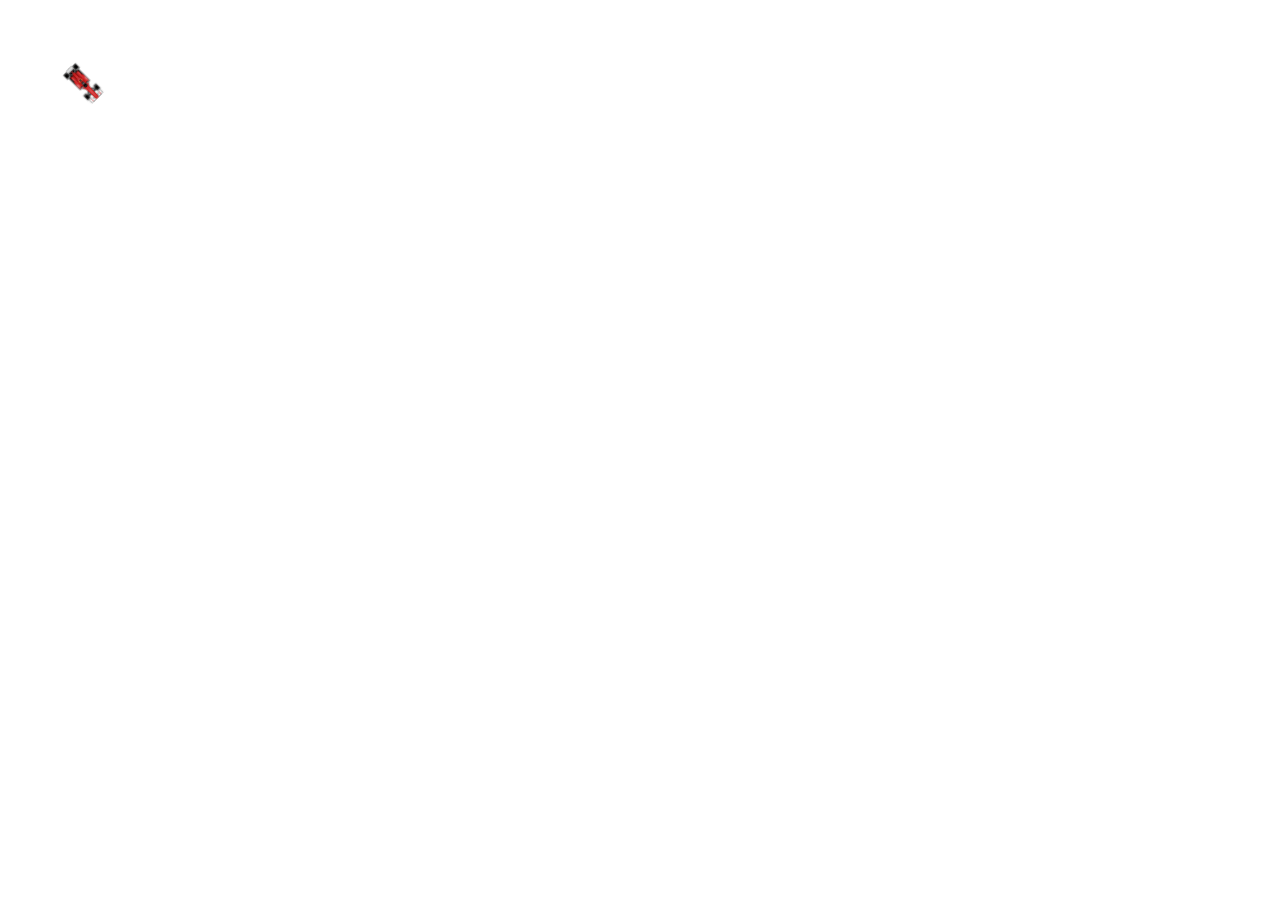
==== index.html @ 3ef78787 "Added first app version - moving car" ====
<!DOCTYPE HTML>

<html>
<head>
	<meta charset="utf-8">

	<title></title>
	<meta name="description" content="Racing 2D">
	<meta name="author" content="Petr Hofman">
	<!-- Styles -->
	<link rel="stylesheet" type="text/css" href="styles.css">
	<!-- JS -->
	<script src="game.js"></script>
	<!--forbid cache for development-->
	<meta http-equiv="cache-control" content="max-age=0" />
	<meta http-equiv="cache-control" content="no-cache" />
	<meta http-equiv="expires" content="0" />
	<meta http-equiv="expires" content="Tue, 01 Jan 1980 1:00:00 GMT" />
	<meta http-equiv="pragma" content="no-cache" />
</head>

<body>

    <canvas id="gameArea" style="position: absolute; top: 0px; left: 0px"></canvas>

</body>
</html>
---- styles.css ----
html, body {
    width:  100%;
    height: 100%;
    margin: 0px;
}

canvas {
    
}
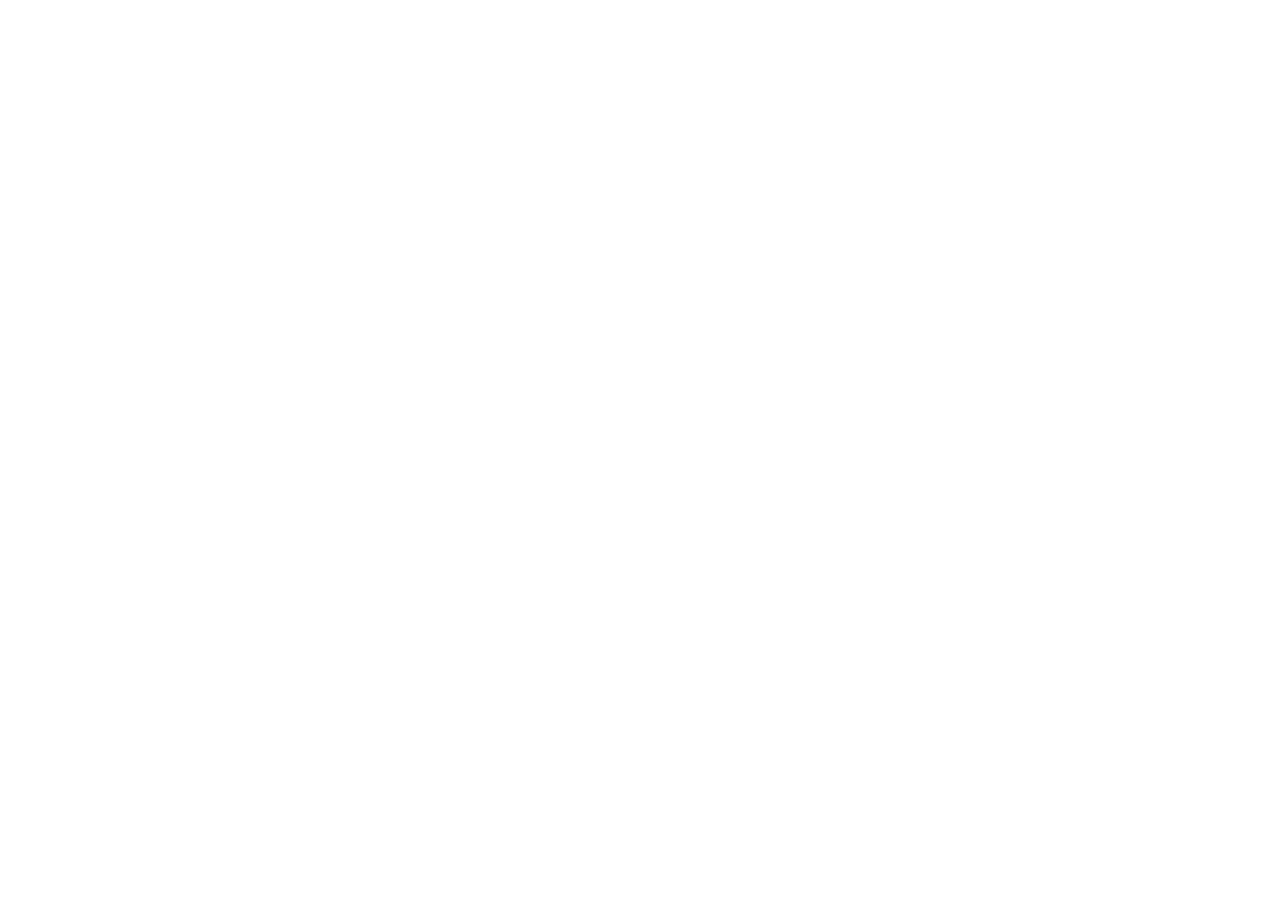
==== commit 3e5b347e: "Converted JavaScript to TypeScript" ====
--- a/index.html
+++ b/index.html
@@ -10,7 +10,7 @@
 	<!-- Styles -->
 	<link rel="stylesheet" type="text/css" href="styles.css">
 	<!-- JS -->
-	<script src="game.js"></script>
+	<script src="js/game.js"></script>
 	<!--forbid cache for development-->
 	<meta http-equiv="cache-control" content="max-age=0" />
 	<meta http-equiv="cache-control" content="no-cache" />
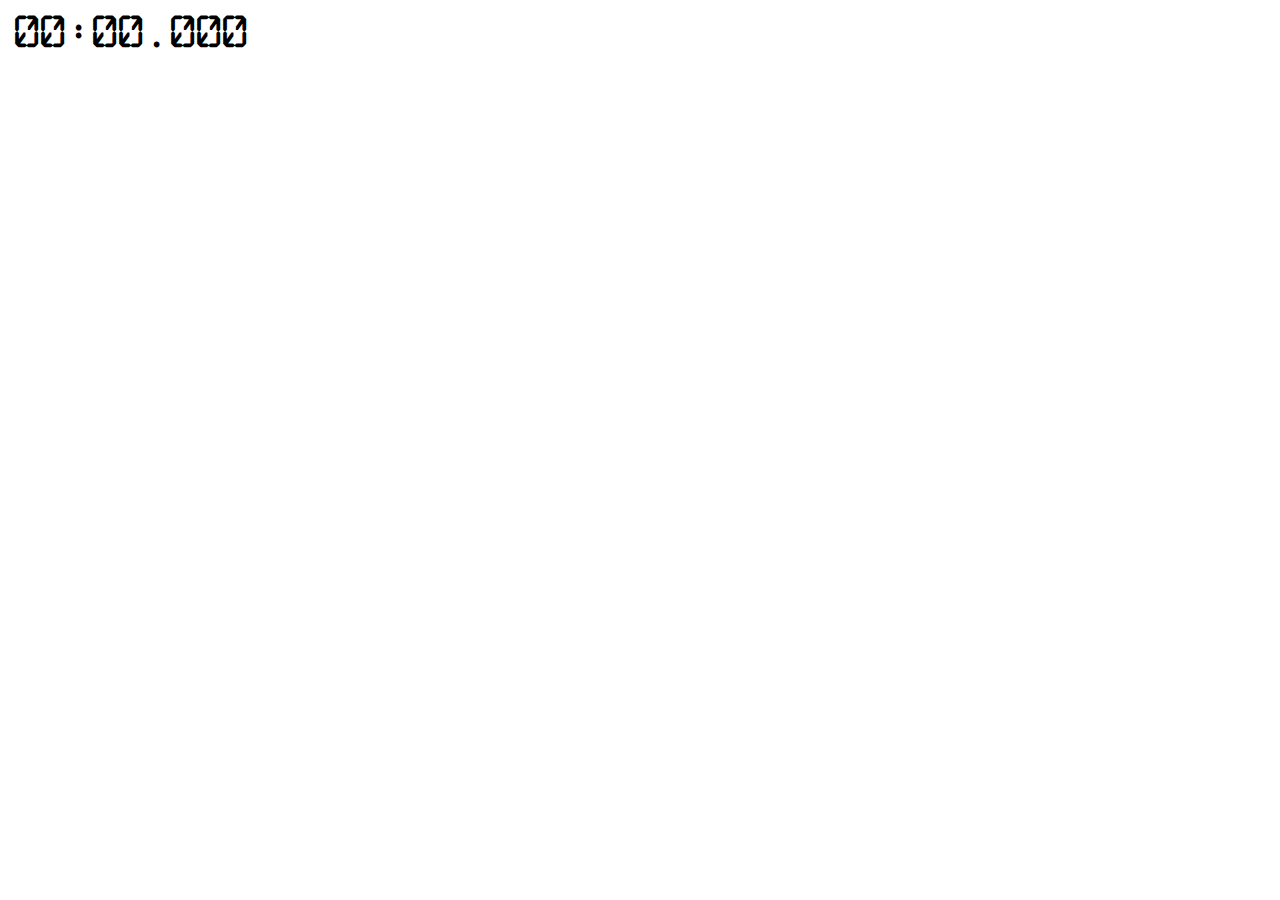
==== commit 5be77e99: "Added stopwatch" ====
--- a/index.html
+++ b/index.html
@@ -21,7 +21,9 @@
 
 <body>
 
-    <canvas id="gameArea" style="position: absolute; top: 0px; left: 0px"></canvas>
+	<h1 id="stopWatch" style="position: absolute; top: 0px; left: 0px; z-index: 1; margin: 10px; padding: 5px; background: white;  font-family: digital-dream-regular;">00:00.000</h1>
+	<canvas id="gameArea" style="position: absolute; top: 0px; left: 0px;"></canvas>
+	<canvas id="supportCanvas" style="position: absolute; top: 0px; left: 0px; z-index: -1;"></canvas>
 
 </body>
 </html>--- a/styles.css
+++ b/styles.css
@@ -4,6 +4,7 @@
     margin: 0px;
 }
 
-canvas {
-    
+@font-face {
+    font-family:'digital-dream-regular';
+    src: url('static/font/digital-dream.regular.ttf');
 }